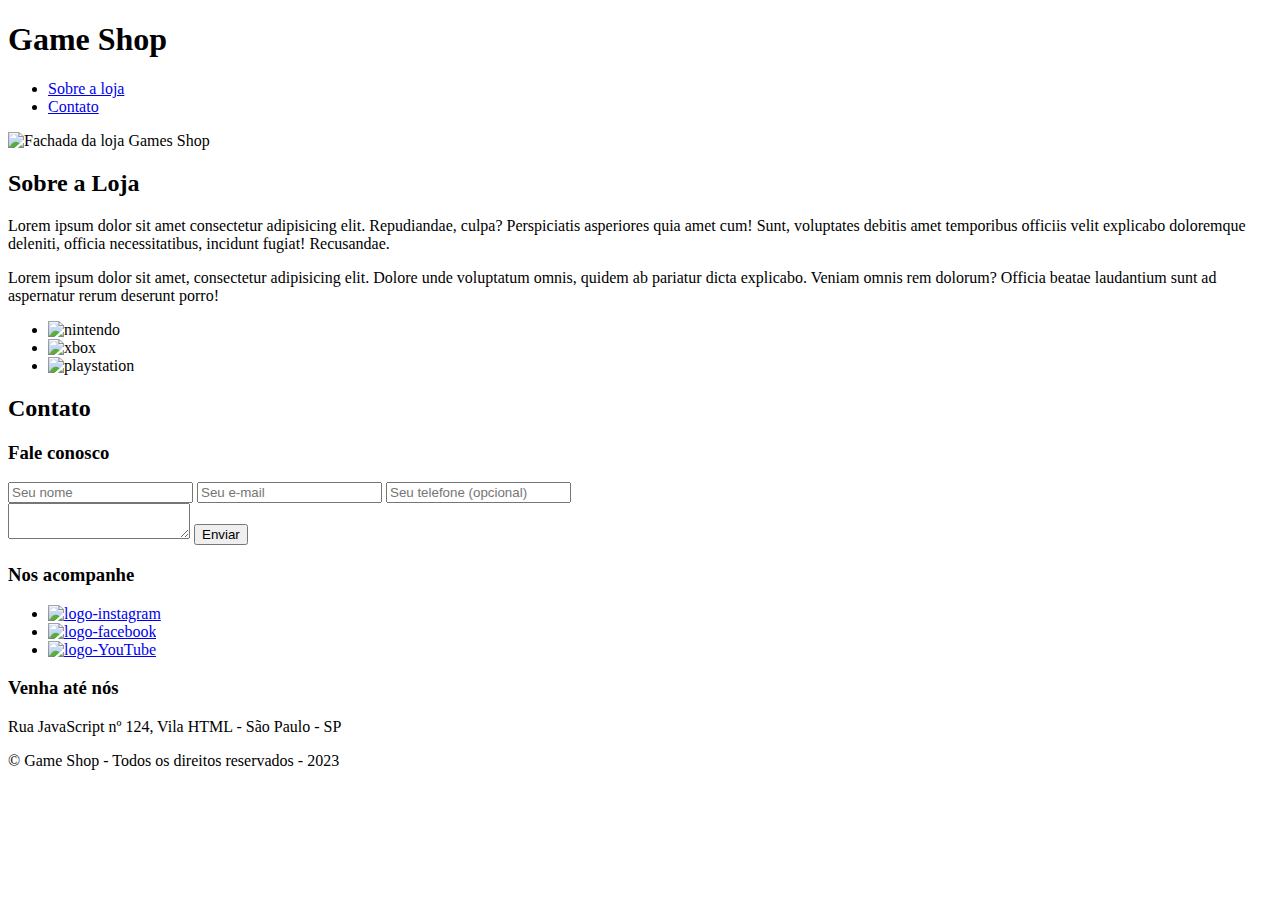
==== index.html @ 998f60d3 "agora vai" ====
<!DOCTYPE html>
<html lang="pt-br">
<head>
    <meta charset="UTF-8">
    <meta name="viewport" content="width=device-width, initial-scale=1.0">
    <title>Game Shop - A sua loja de games</title>
    <link rel="stylesheet" href="./estilo.css">

    <link rel="preconnect" href="https://fonts.googleapis.com">
    <link rel="preconnect" href="https://fonts.gstatic.com" crossorigin>
    <link href="https://fonts.googleapis.com/css2?family=Bungee&family=Roboto&display=swap" rel="stylesheet">
</head>
<body>
    <header>
        <div class="container">
            <h1> Game Shop </h1>
        <nav>
            <ul>
                <li>
                    <a href="#about">Sobre a loja</a>
                </li>
                <li>
                    <a href="#contact">Contato</a>
                </li>
            </ul>
        </nav>
        </div>
    </header>
    <section id="about">
        <div class="container">
            <img class="store-front" src="./imagens/loja.jpg" alt="Fachada da loja Games Shop"/>
            <div>
                <h2>Sobre a Loja</h2>
                <p> Lorem ipsum dolor sit amet consectetur adipisicing elit. Repudiandae, culpa? Perspiciatis asperiores quia amet cum! Sunt, voluptates debitis amet temporibus officiis velit explicabo doloremque deleniti, officia necessitatibus, incidunt fugiat! Recusandae.</p>
                <p>Lorem ipsum dolor sit amet, consectetur adipisicing elit. Dolore unde voluptatum omnis, quidem ab pariatur dicta explicabo. Veniam omnis rem dolorum? Officia beatae laudantium sunt ad aspernatur rerum deserunt porro!</p>
                <ul class="brands-list">
                    <li><img src="./imagens/nintendo.png" alt="nintendo"></li>
                    <li><img src="./imagens/xbox.png" alt="xbox"></li>
                    <li><img src="./imagens/playstation.png" alt="playstation"></li>
                </ul>
            </div>
        </div>
    </section>
    <section id="contact">
        <div class="container">
            <h2>Contato</h2>
            <div class="contact-methods">
                <div>
                    <h3>Fale conosco</h3>
                    <form>
                        <input type="text" placeholder="Seu nome" required />
                        <input type="email" placeholder="Seu e-mail" required />
                        <input type="tel" placeholder="Seu telefone (opcional)" />
                        
                        <br />
                        <textarea placeholder="Sua mensagem"> </textarea>                        <button type="submit"> Enviar</button>

                        </form> 
                </div>
                <div>
                    <h3>Nos acompanhe</h3>
                    <ul class="social-links">
                        <li>
                            <a href="#" title="Siga-nos no instagram">
                                <img src="./imagens/instagram.png" alt="logo-instagram"/>
                            </a>
                        </li>
                        <li>
                            <a href="#" title="Siga-nos no facebook">
                                <img src="./imagens/facebook.png" alt="logo-facebook"/>
                            </a>
                        </li>
                        <li>
                            <a href="#" title="Visite nosso canal no YouTube">
                                <img src="./imagens/youtube.png" alt="logo-YouTube"/>
                            </a>
                        </li>
                    </ul>
                </div>
                <div>
                    <h3>Venha até nós</h3>
                    <p>Rua JavaScript nº 124, Vila HTML - São Paulo - SP</p>
                </div>
            </div>
        </div>
    </section>
    <footer> 
        <p> &copy; Game Shop - Todos os direitos reservados - 2023</p>
    </footer>

</body>
</html>
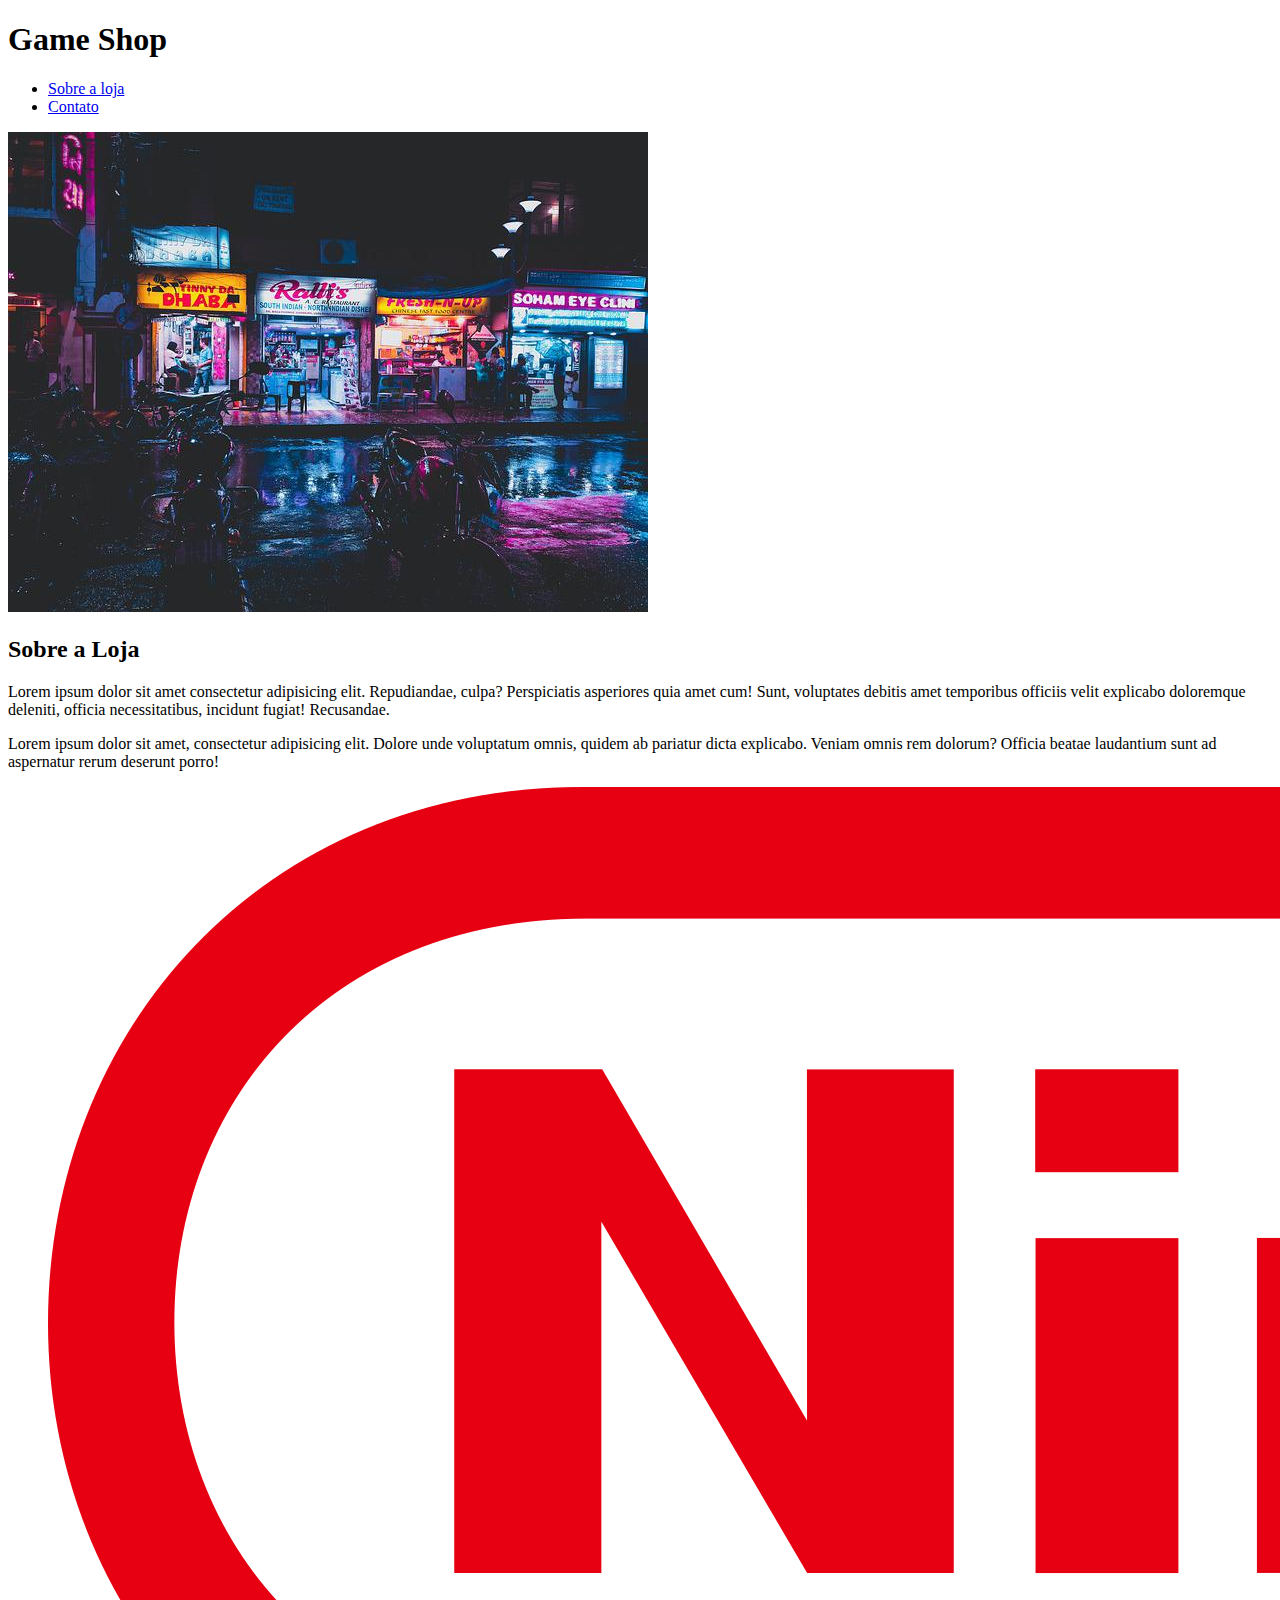
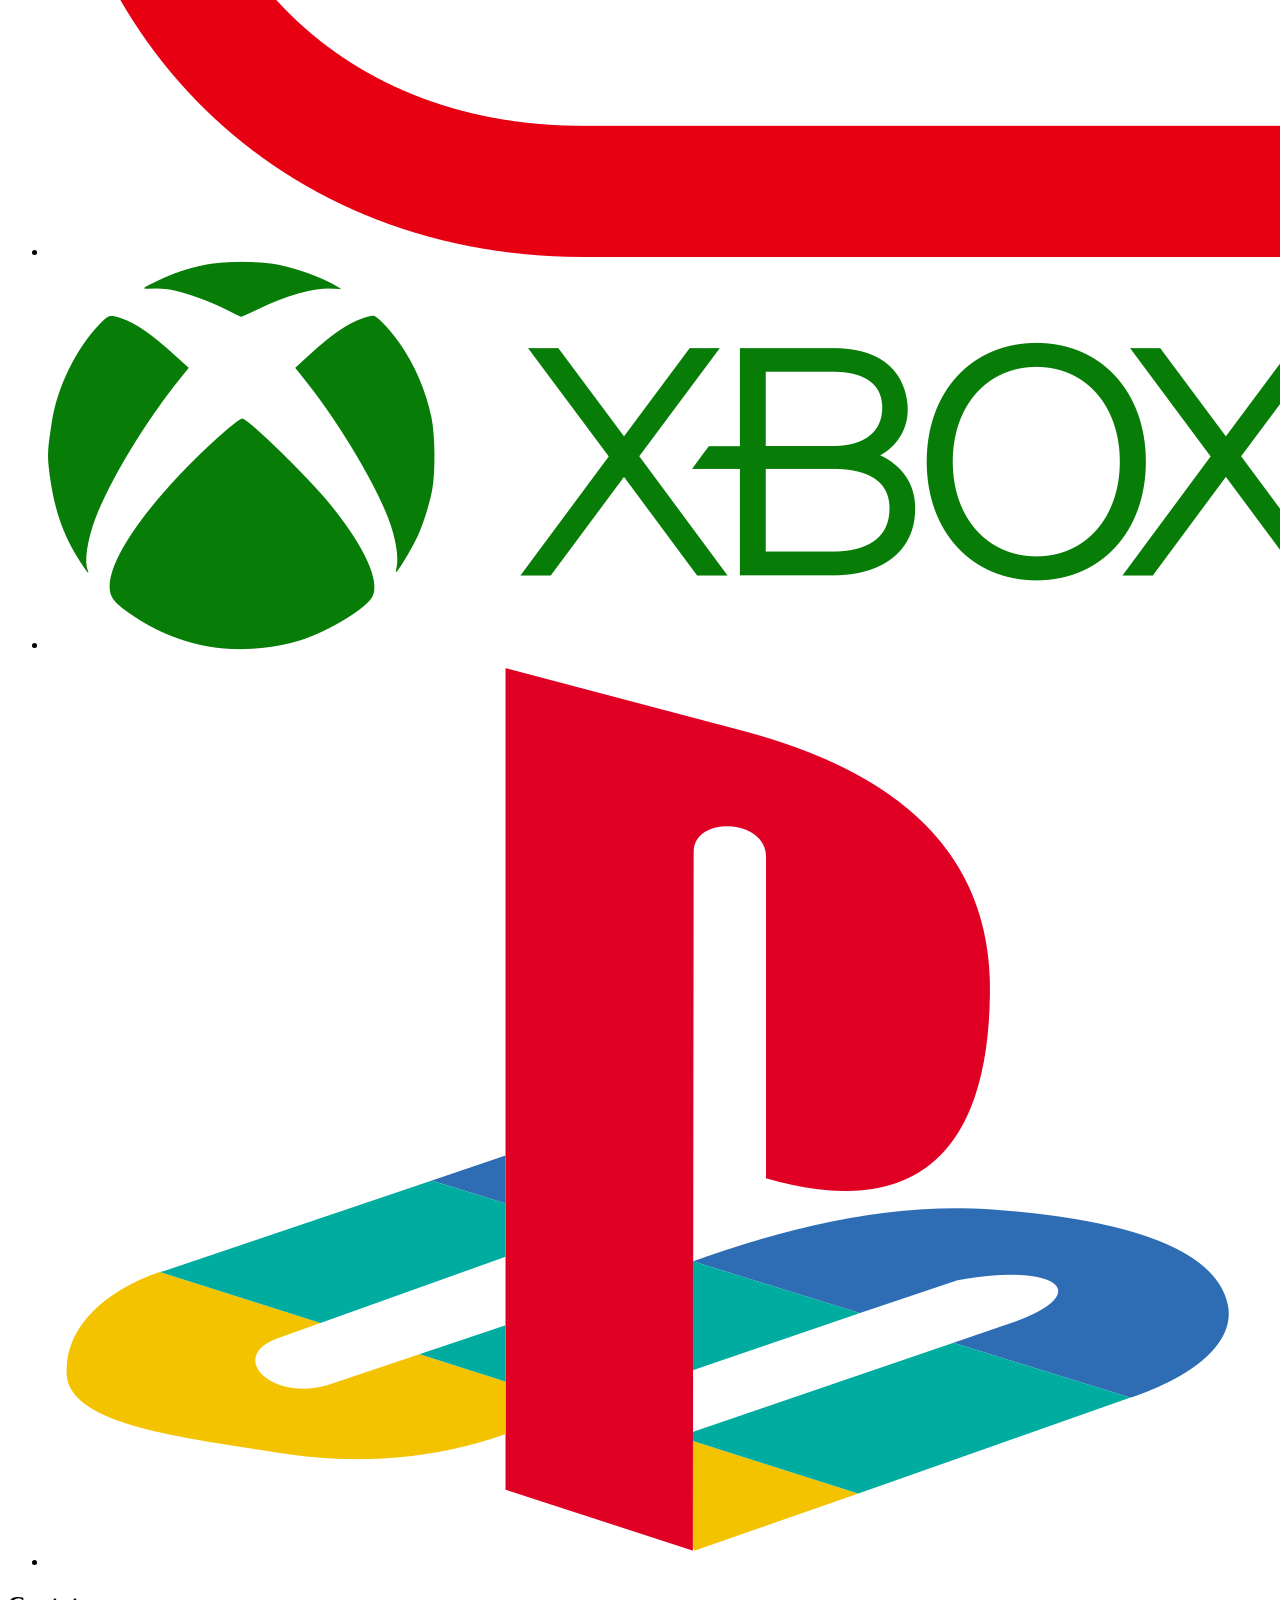
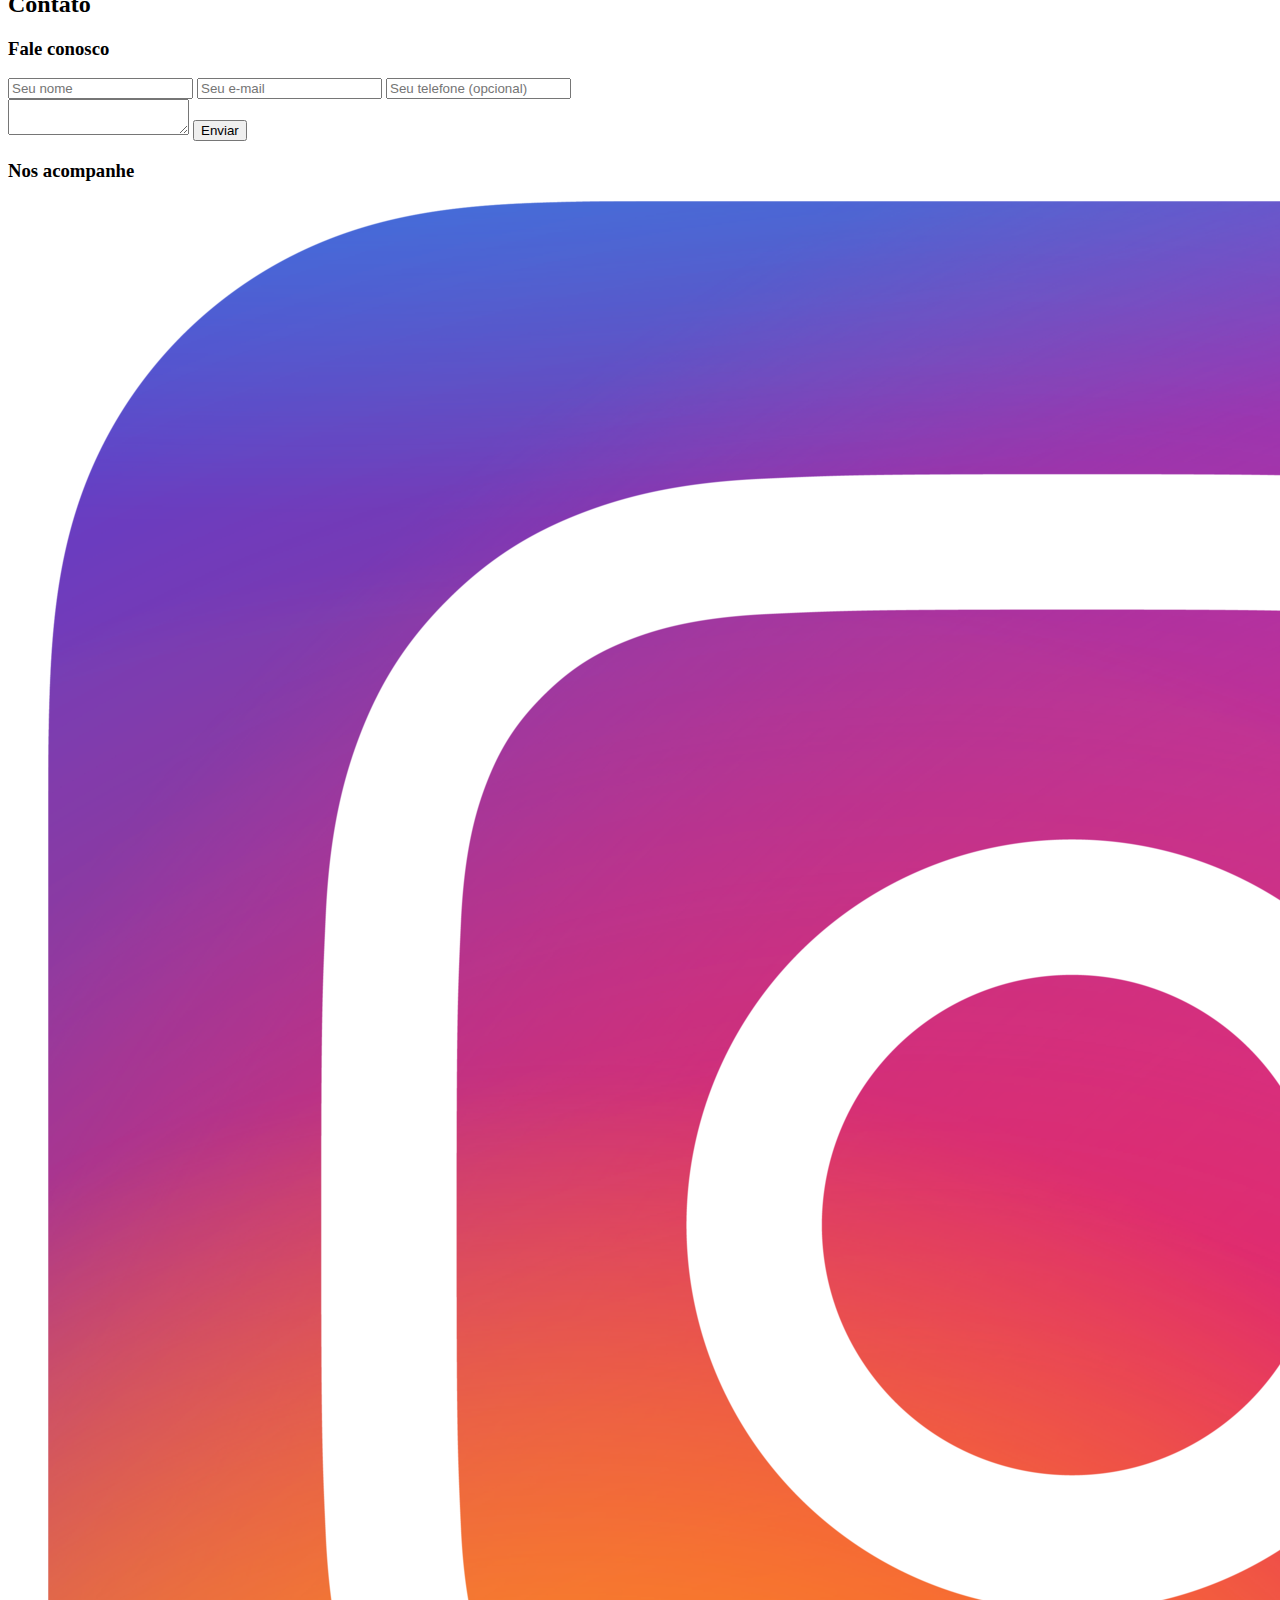
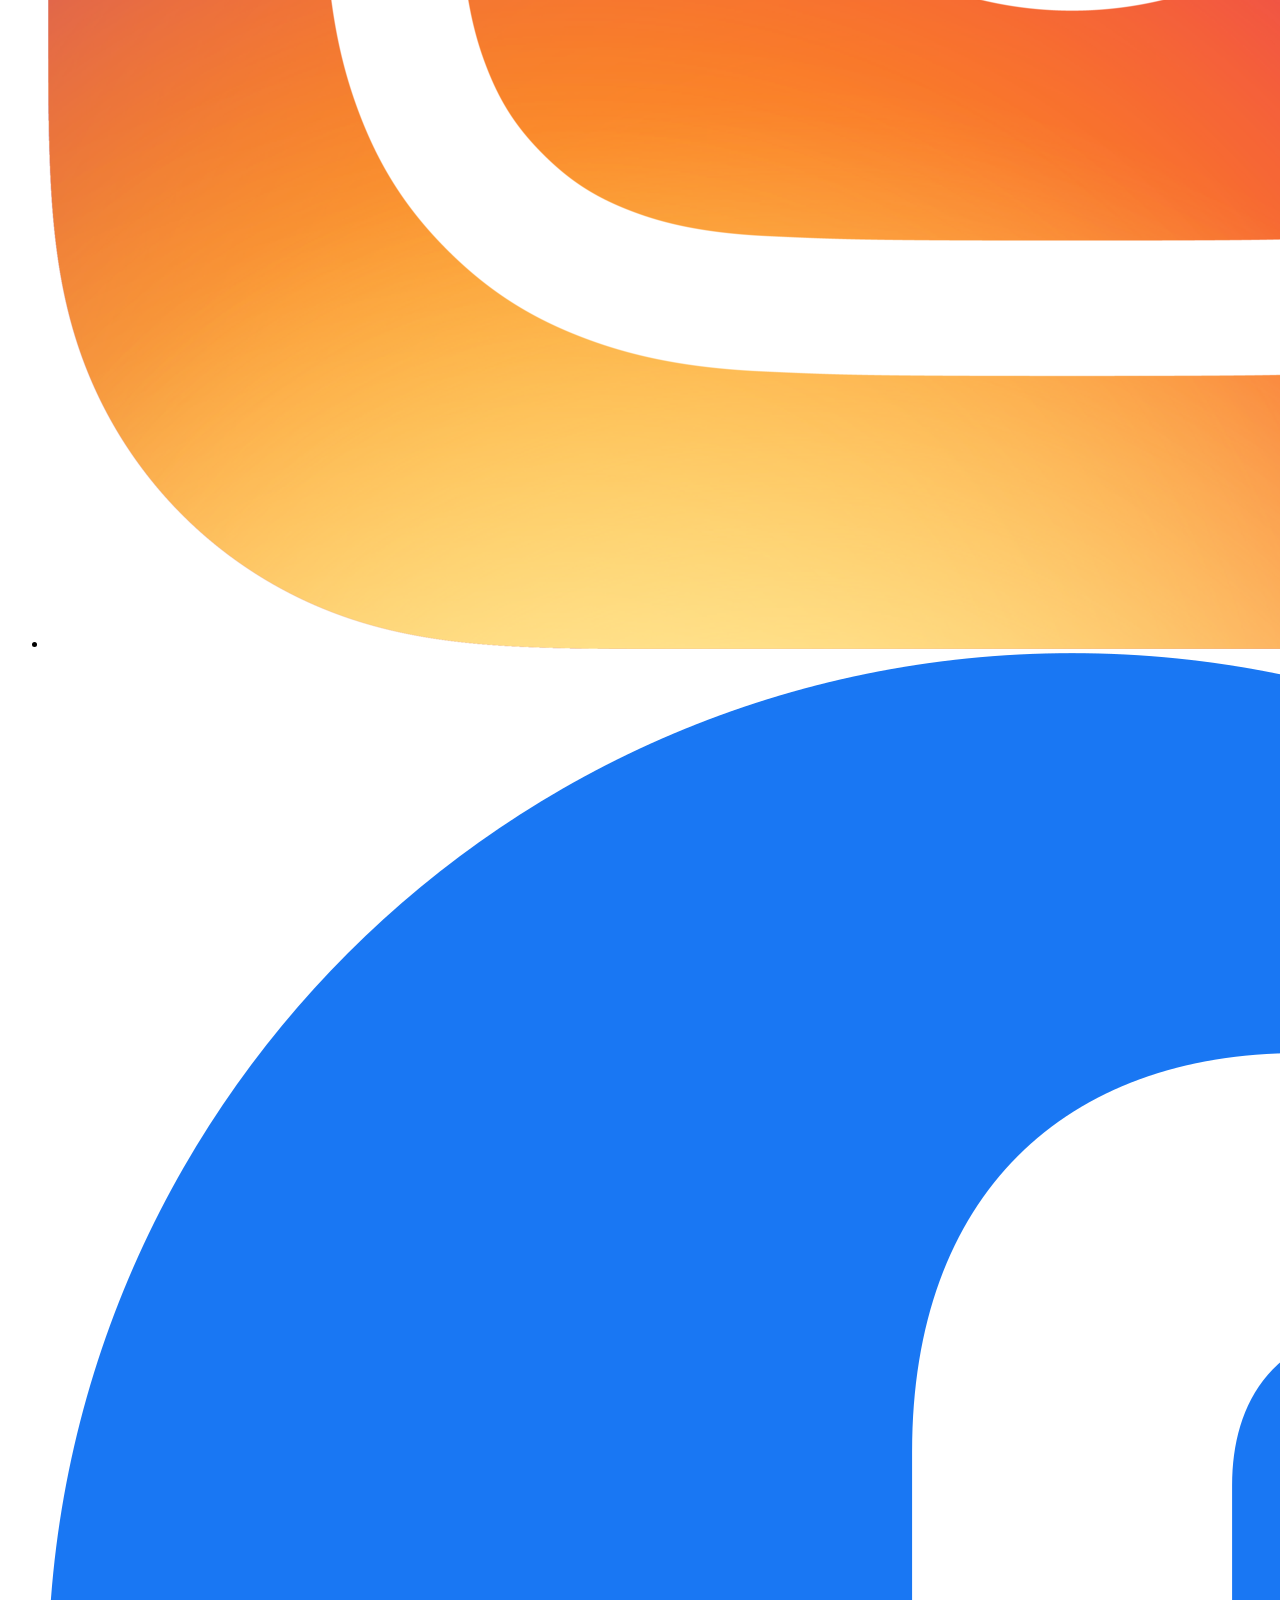
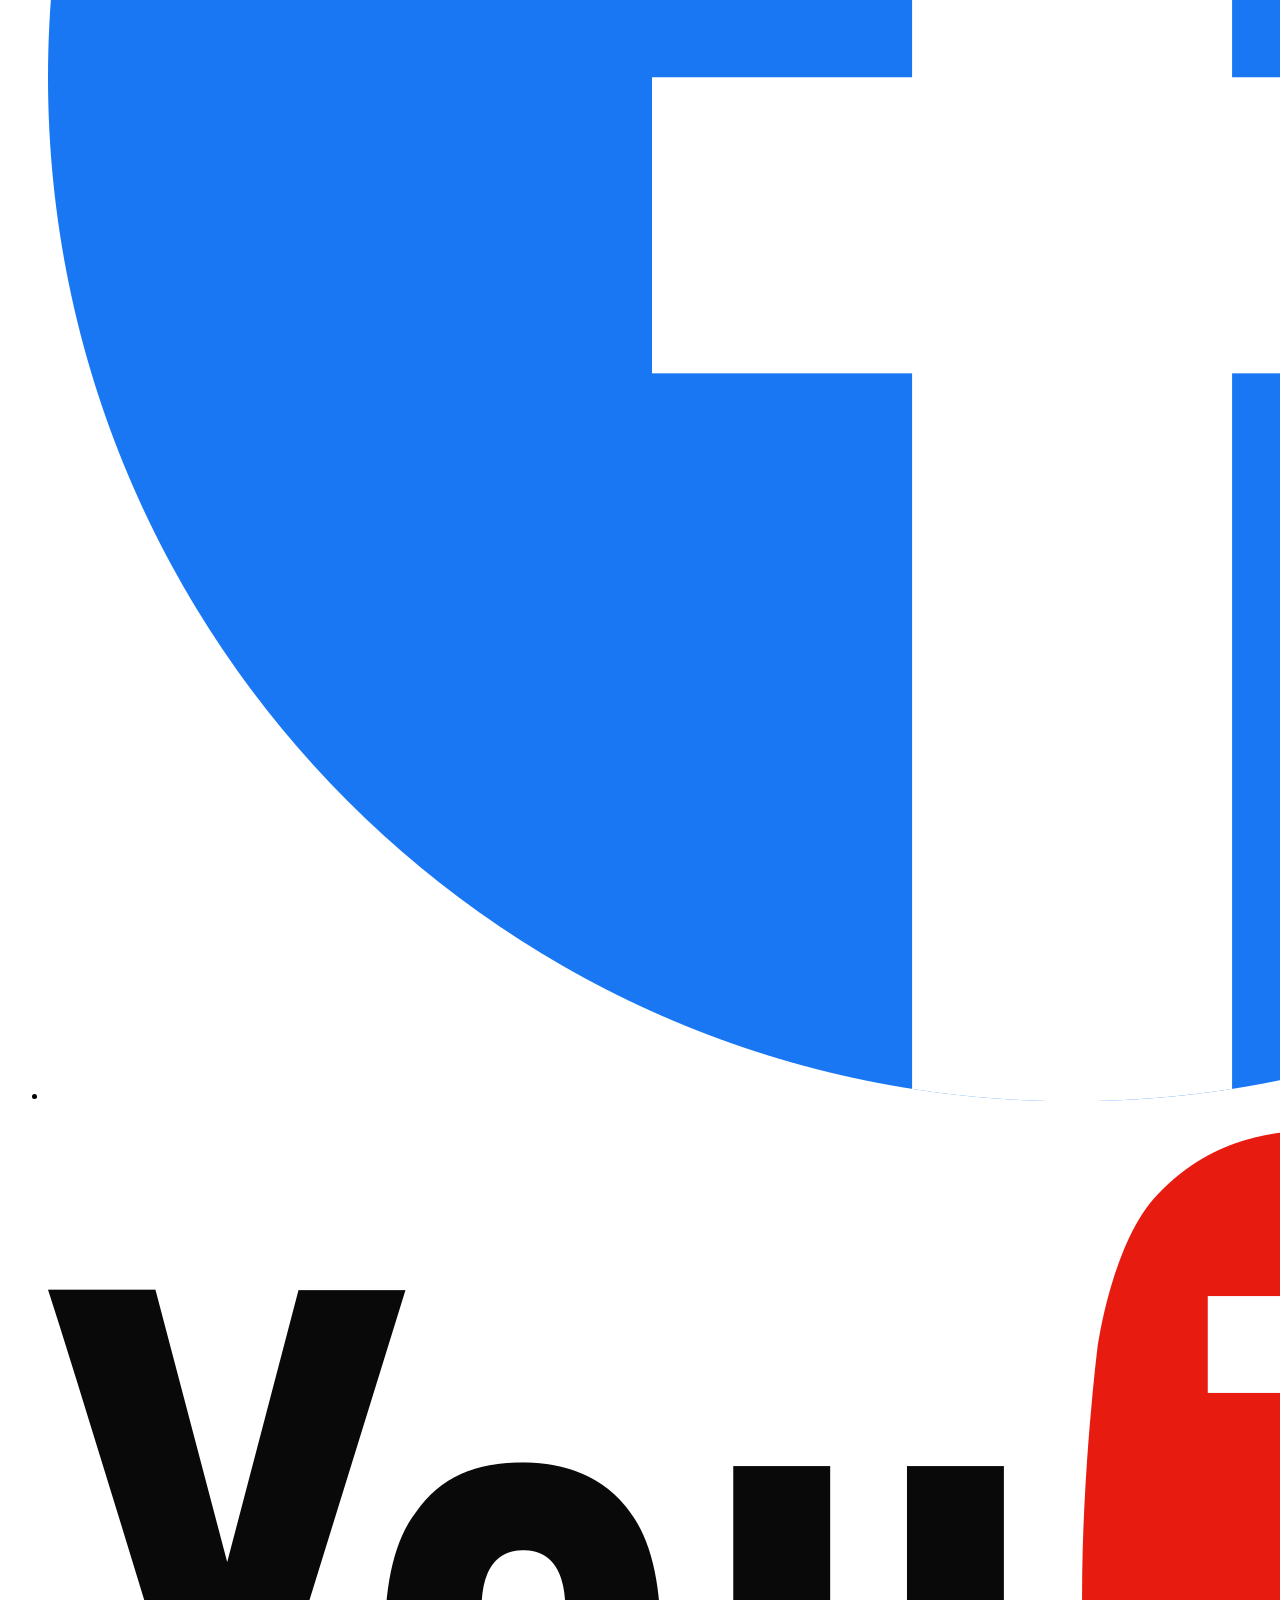
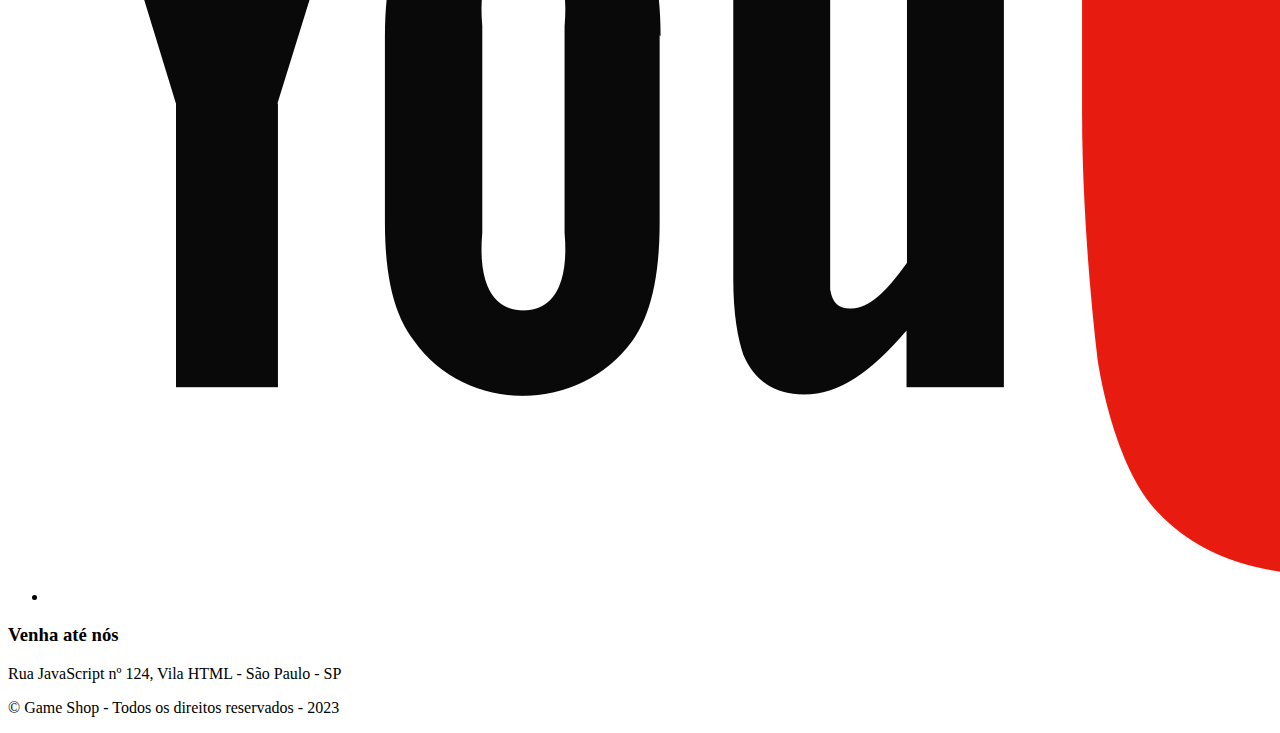
==== commit d57bf3d8: "agora vaii" ====
--- a/index.html
+++ b/index.html
@@ -18,7 +18,7 @@
             <ul>
                 <li>
                     <a href="#about">Sobre a loja</a>
-                </li>
+                </li> 
                 <li>
                     <a href="#contact">Contato</a>
                 </li>
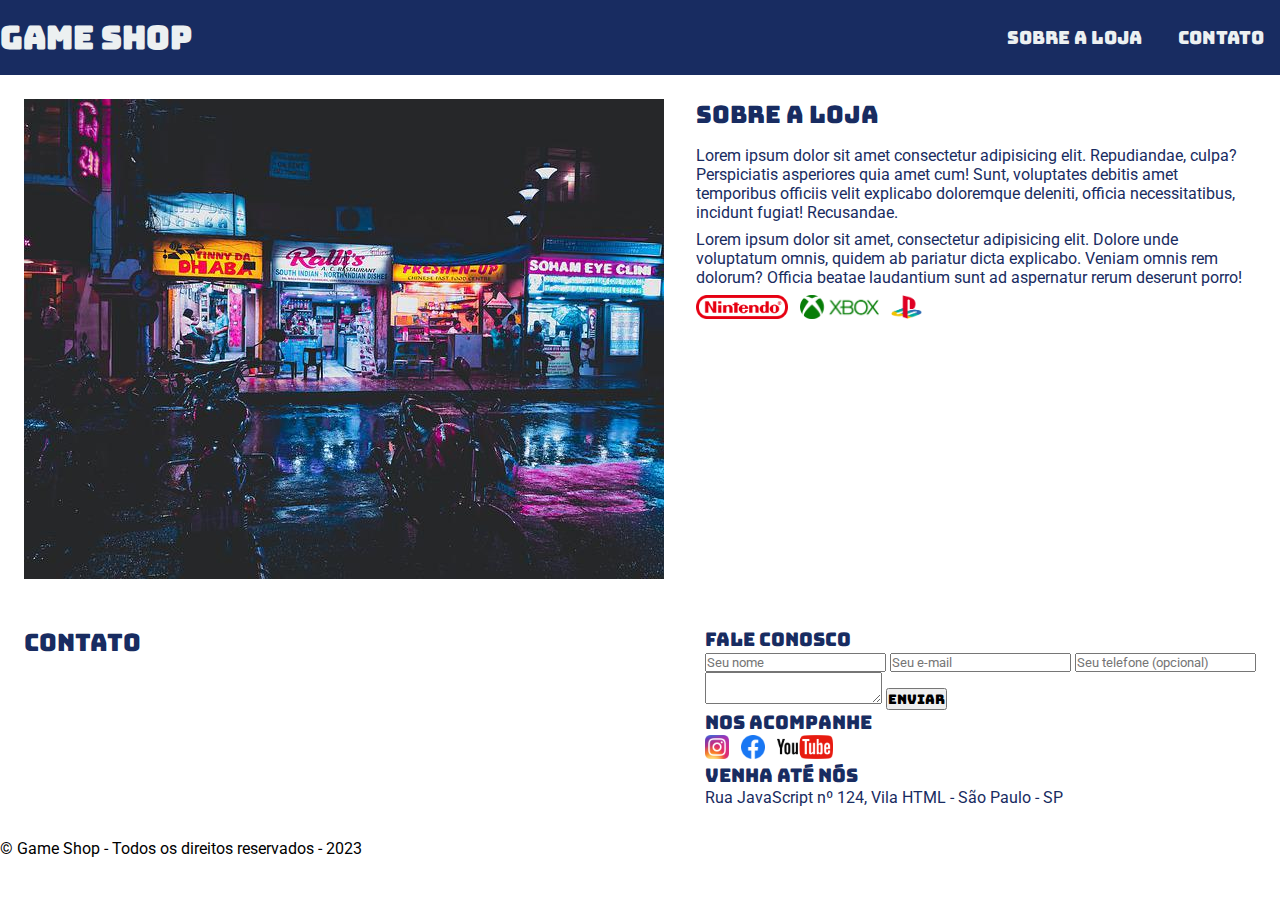
==== commit 3b4e9fe5: "aa" ====
--- a/index.html
+++ b/index.html
@@ -4,7 +4,7 @@
     <meta charset="UTF-8">
     <meta name="viewport" content="width=device-width, initial-scale=1.0">
     <title>Game Shop - A sua loja de games</title>
-    <link rel="stylesheet" href="./estilo.css">
+    <link rel="stylesheet" href="./main.css">
 
     <link rel="preconnect" href="https://fonts.googleapis.com">
     <link rel="preconnect" href="https://fonts.gstatic.com" crossorigin>
--- a/main.css
+++ b/main.css
@@ -0,0 +1,123 @@
+*{
+    margin: 0;
+    padding: 0;
+    box-sizing: border-box;
+}
+header,
+section h2,
+form button,
+section h3{
+    font-family: 'Bungee', sans-serif;
+    text-decoration: none;
+    font-weight: normal;
+}
+body, input, textarea{
+    font-family: 'Roboto', sans-serif;
+}
+header{
+    padding: 16px 0;
+    background-color: #182c61;
+    color: #ecf0f1;
+}
+header nav li{
+    display:inline;
+    margin: 16px;
+    font-size: 18px;
+}
+header nav li a{
+    color: #ecf0f1;
+    text-decoration: none;
+
+}
+.container{
+    max-width: 1280px;
+    width: 100%;
+    margin: 0 auto;
+}
+header .container,
+section .container{
+    display: flex;
+    align-items: center;
+    justify-content: space-between;
+}
+.brands-list img{
+    height: 24px;
+}
+.brands-list li{
+    display: inline;
+    margin-right: 8px;
+}
+section .container{
+    align-items: flex-start;
+}
+section{
+    padding: 24px;
+}
+section h2{
+    margin-bottom: 16px;
+}
+section{
+    color: #182c61;
+}
+section p{
+    margin-bottom: 8px;
+}
+.store-front{
+    margin-right: 32px;
+}
+.social-links img {
+    height: 24px;
+}
+.social-links li{
+    display: inline;
+    margin-right: 8px;
+}
+.social-links li a{
+        text-decoration: none;
+}
+<<<<<<< HEAD
+#contact .container{
+=======
+
+
+.contact .container{
+>>>>>>> 1adb0d9e3869267b3071c4e5c83d2dbc7ff65584
+    display: block;
+}
+.contact-methods{
+    display: flex;
+    justify-content: space-between;
+}
+form input,
+form textarea,
+form button{
+    display: block;
+    width: 320px;
+    margin-bottom:8px ;
+    padding: 8px;
+}
+form textarea{
+    resize: none;
+    height: 180px;
+}
+section h3{
+    margin-bottom: 16px;
+}
+form button{
+    background-color: #182c61;
+    color:#ecf0f1;
+    border: none;
+    cursor: pointer;
+}
+form button:hover{
+    background-color: #3253af;
+}
+input:focus,
+textarea:focus {
+outline-color: #182c61;
+}
+footer{
+    background-color: #182c61;
+    color: #ecf0f1;
+    padding: 16px 0 ;
+}